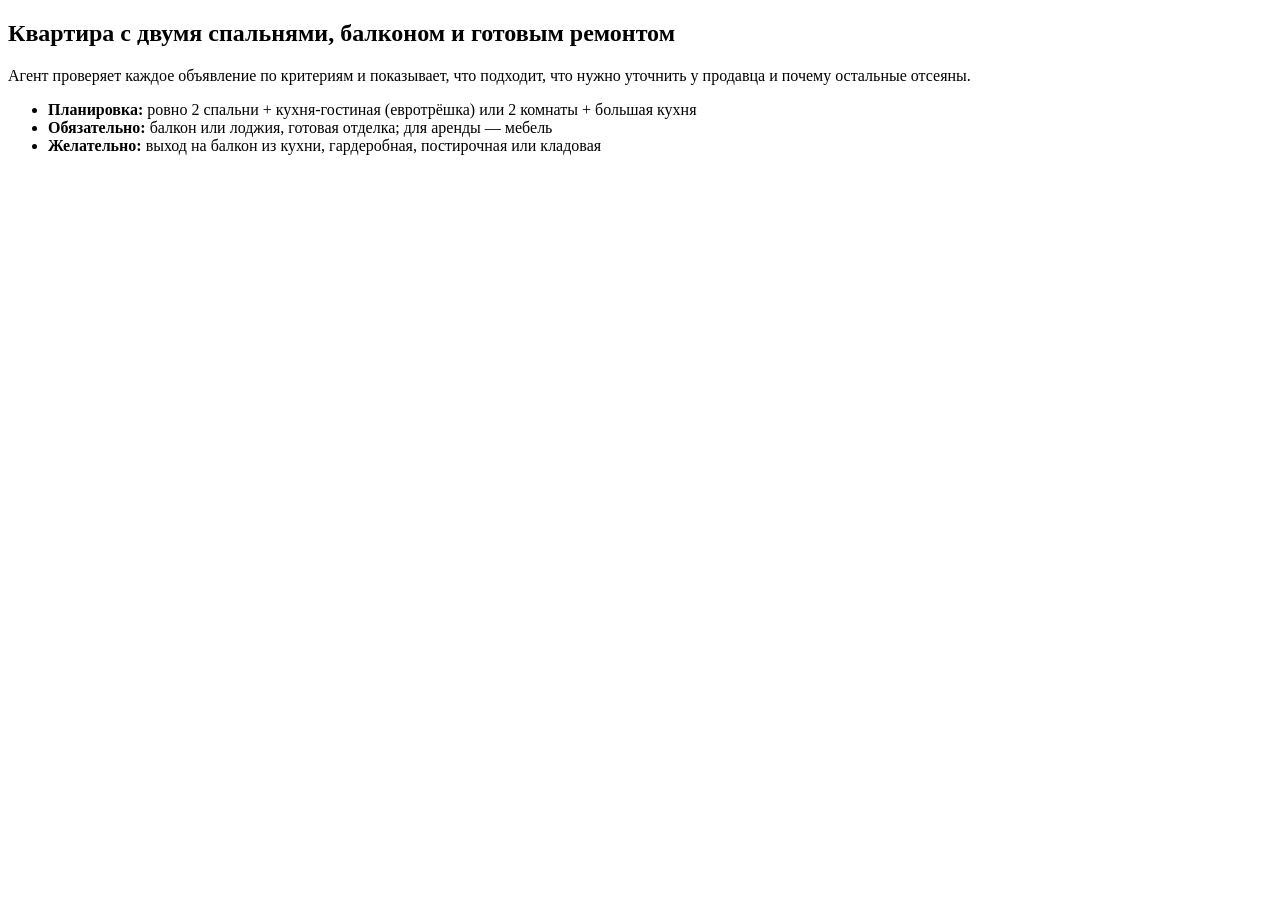
==== src/main/resources/templates/index.html @ ff14a2ed "AI-агент подбора квартиры: Spring Boot + Claude API Подбор квартиры для покупки или аренды в ЗИЛАРТе" ====
<!DOCTYPE html>
<html xmlns:th="http://www.thymeleaf.org" lang="ru">
<head th:replace="~{fragments :: head('Подбор квартиры')}"></head>
<body>
<header th:replace="~{fragments :: header}"></header>
<main>
    <section class="intro">
        <h1>Квартира с двумя спальнями, балконом и готовым ремонтом</h1>
        <p>Агент проверяет каждое объявление по критериям и показывает, что подходит, что нужно уточнить
            у продавца и почему остальные отсеяны.</p>
        <ul class="criteria">
            <li><b>Планировка:</b> ровно 2 спальни + кухня-гостиная (евротрёшка) или 2 комнаты + большая кухня</li>
            <li><b>Обязательно:</b> балкон или лоджия, готовая отделка; для аренды — мебель</li>
            <li><b>Желательно:</b> выход на балкон из кухни, гардеробная, постирочная или кладовая</li>
        </ul>
    </section>
    <form th:replace="~{fragments :: form}"></form>
</main>
</body>
</html>
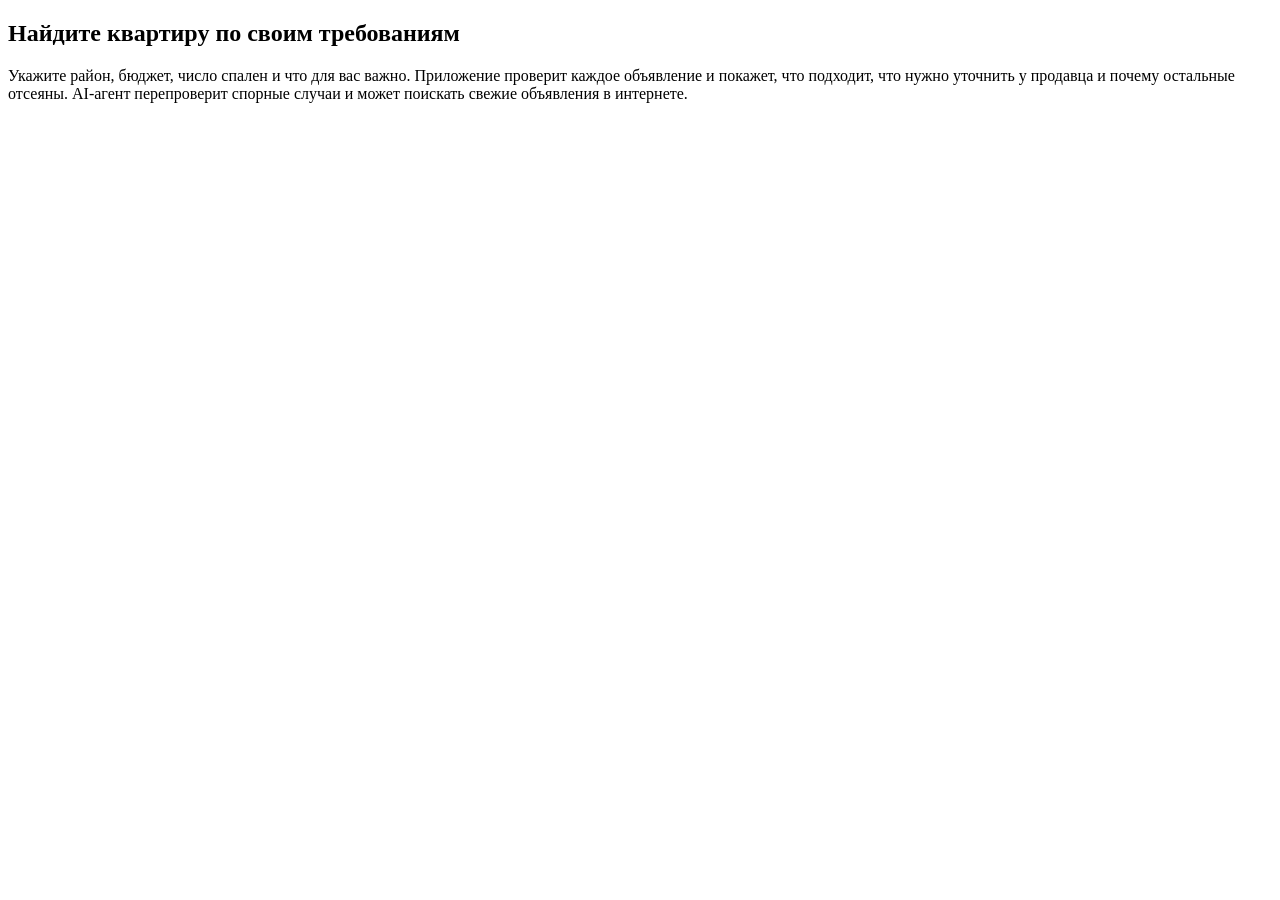
==== commit 3cc95947: "Любой район и свои требования к квартире Районы и требования больше не зашиты в код: в форме задаютс" ====
--- a/src/main/resources/templates/index.html
+++ b/src/main/resources/templates/index.html
@@ -5,14 +5,10 @@
 <header th:replace="~{fragments :: header}"></header>
 <main>
     <section class="intro">
-        <h1>Квартира с двумя спальнями, балконом и готовым ремонтом</h1>
-        <p>Агент проверяет каждое объявление по критериям и показывает, что подходит, что нужно уточнить
-            у продавца и почему остальные отсеяны.</p>
-        <ul class="criteria">
-            <li><b>Планировка:</b> ровно 2 спальни + кухня-гостиная (евротрёшка) или 2 комнаты + большая кухня</li>
-            <li><b>Обязательно:</b> балкон или лоджия, готовая отделка; для аренды — мебель</li>
-            <li><b>Желательно:</b> выход на балкон из кухни, гардеробная, постирочная или кладовая</li>
-        </ul>
+        <h1>Найдите квартиру по своим требованиям</h1>
+        <p>Укажите район, бюджет, число спален и что для вас важно. Приложение проверит каждое объявление
+            и покажет, что подходит, что нужно уточнить у продавца и почему остальные отсеяны.
+            AI-агент перепроверит спорные случаи и может поискать свежие объявления в интернете.</p>
     </section>
     <form th:replace="~{fragments :: form}"></form>
 </main>
